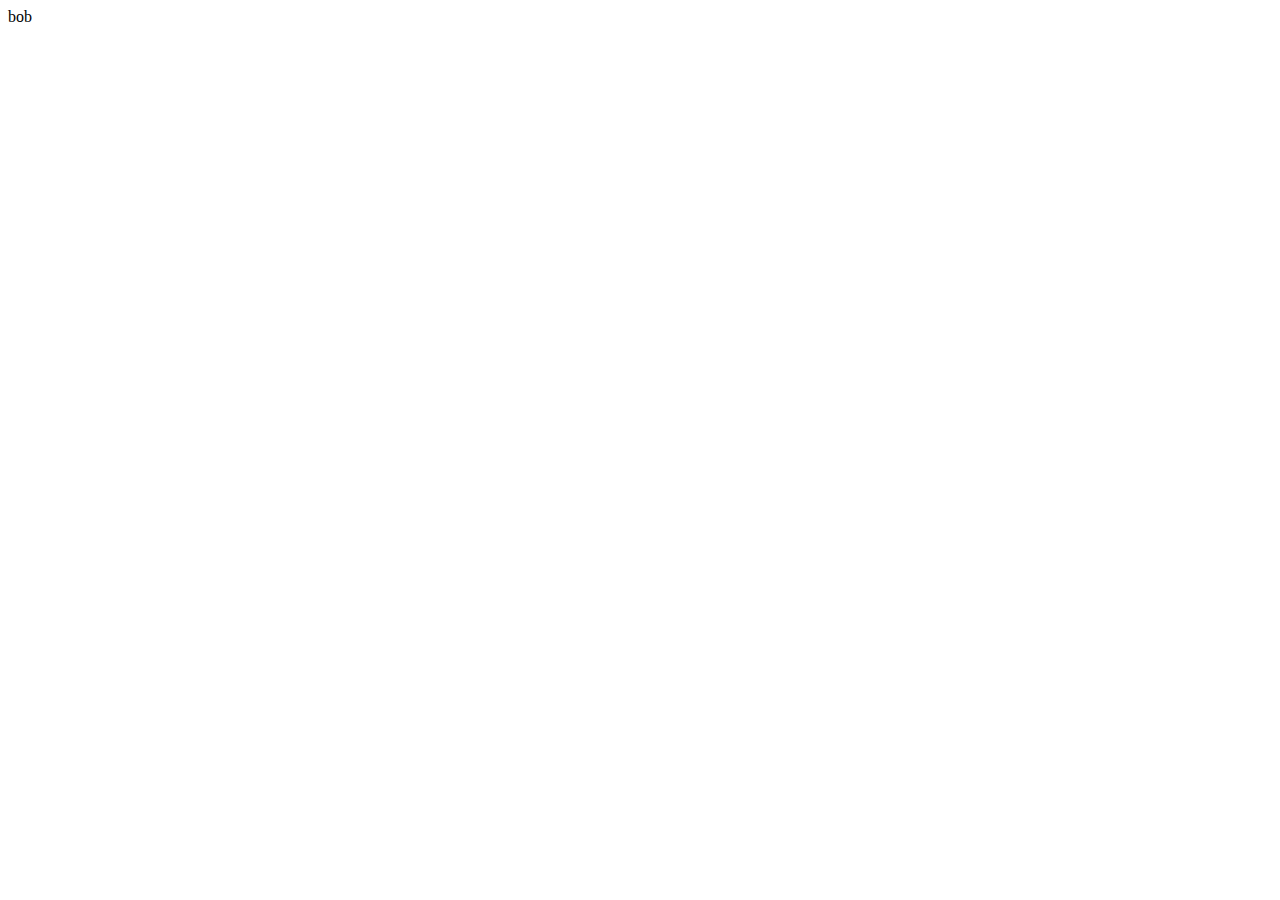
==== index.html @ 43b601e3 "bob" ====
<!DOCTYPE html>
<html lang="en">
<head>
    <meta charset="UTF-8">
    <meta name="viewport" content="width=device-width, initial-scale=1.0">
    <title>Document</title>
</head>
<body>
bob
</body>
</html>
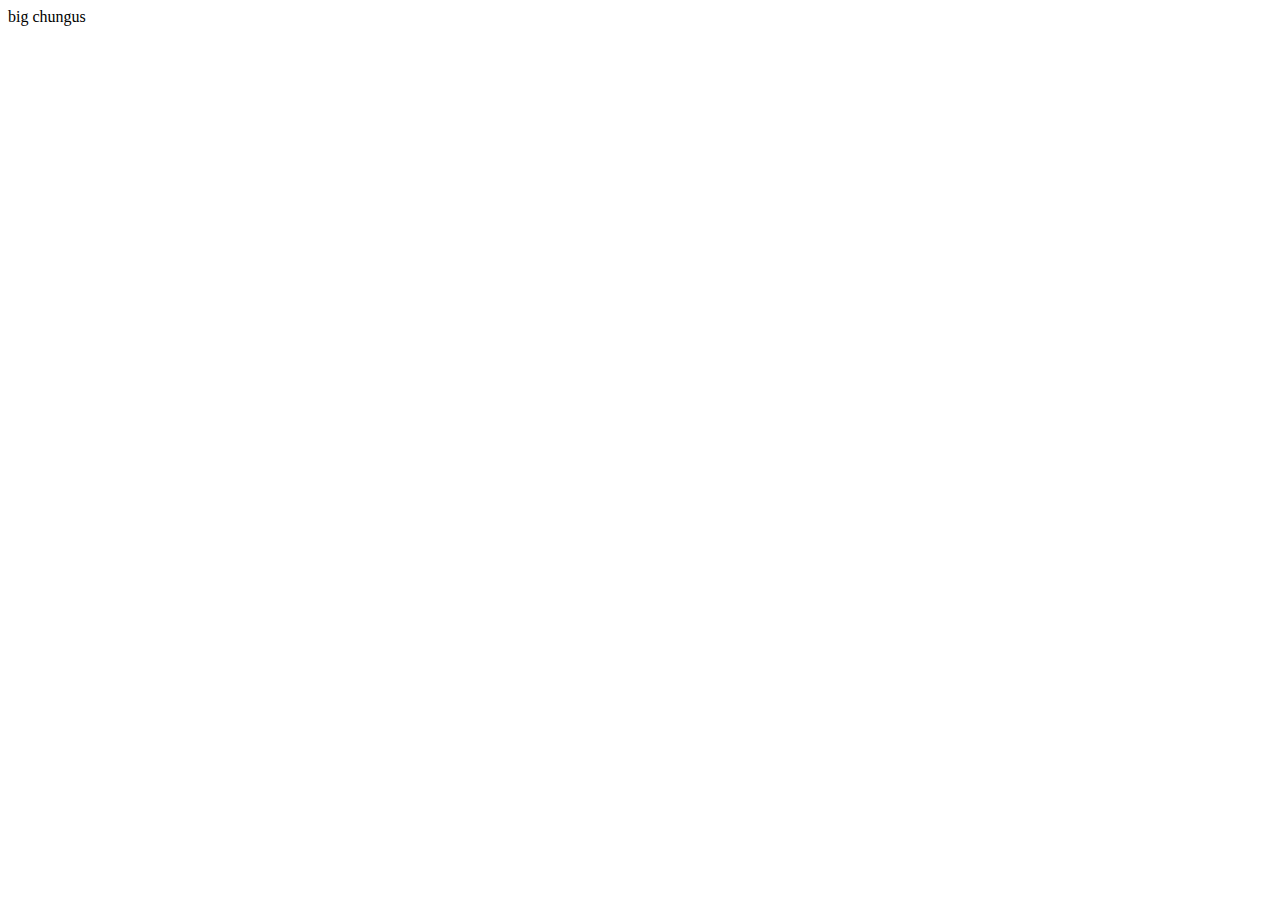
==== commit 8a23974c: "big chungussin" ====
--- a/index.html
+++ b/index.html
@@ -6,6 +6,6 @@
     <title>Document</title>
 </head>
 <body>
-bob
+big chungus
 </body>
 </html>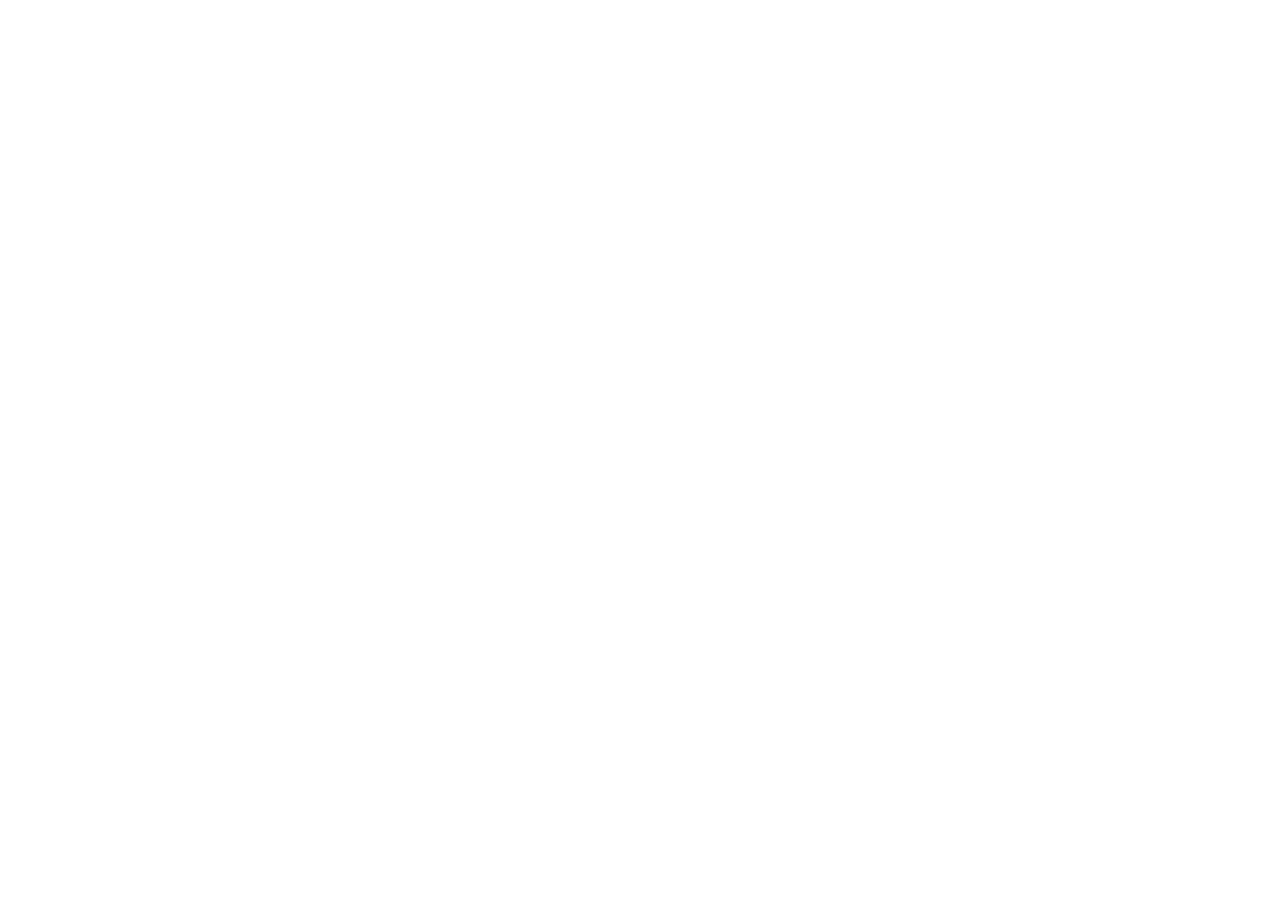
==== commit d235384f: "basic framework" ====
--- a/index.html
+++ b/index.html
@@ -4,8 +4,15 @@
     <meta charset="UTF-8">
     <meta name="viewport" content="width=device-width, initial-scale=1.0">
     <title>Document</title>
+    <script src="script.js"></script>
+    <link rel="stylesheet" href="styles.css">
 </head>
 <body>
-big chungus
+
+    <div id = "header">
+
+    </div>
+
+    <div id = "login"></div>
 </body>
 </html>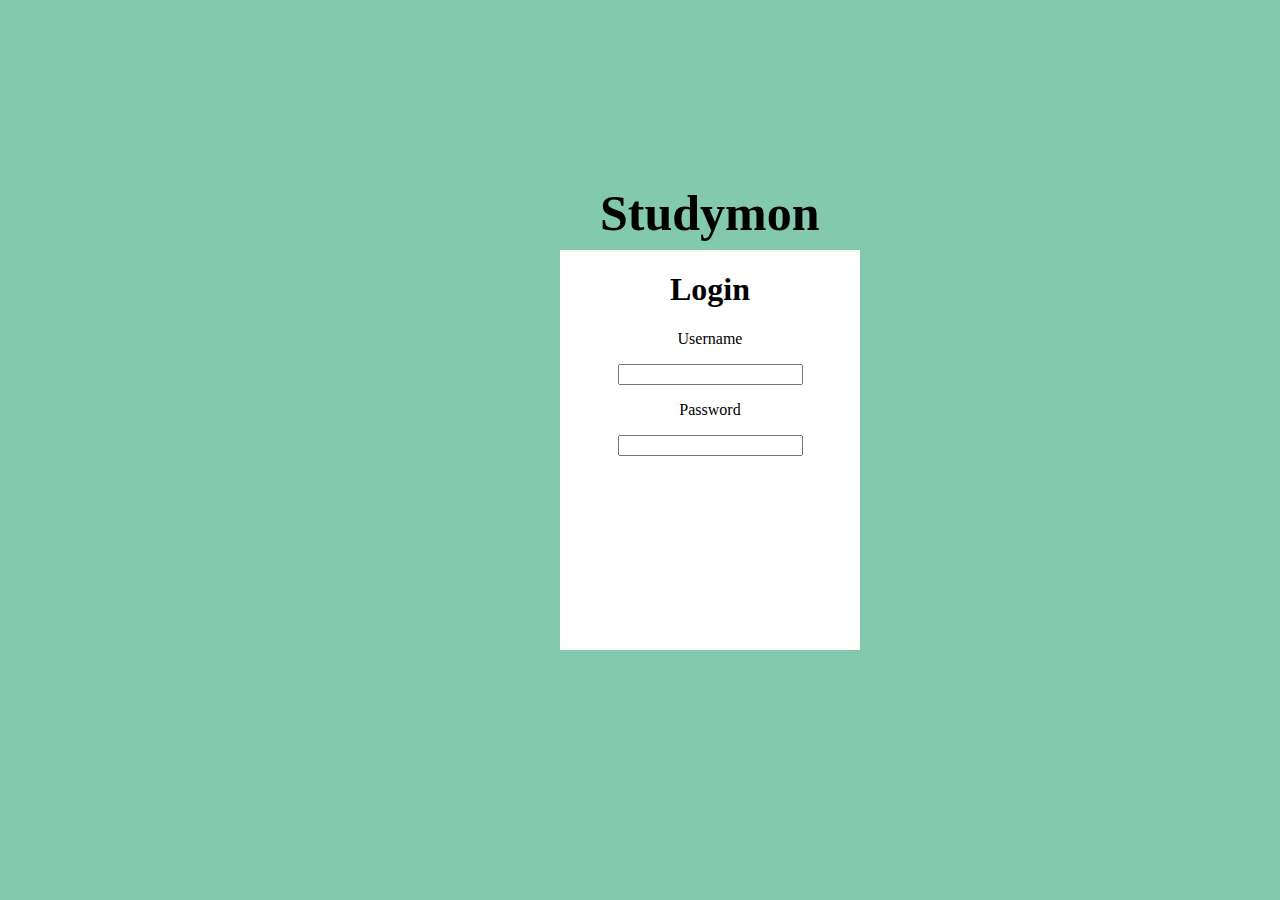
==== commit f37e4350: "login page" ====
--- a/index.html
+++ b/index.html
@@ -3,16 +3,22 @@
 <head>
     <meta charset="UTF-8">
     <meta name="viewport" content="width=device-width, initial-scale=1.0">
-    <title>Document</title>
+    <title>Studymon</title>
     <script src="script.js"></script>
     <link rel="stylesheet" href="styles.css">
 </head>
 <body>
 
-    <div id = "header">
+    <h1 id = "title">Studymon</h1>
 
+    <div id = "login">
+        <h1>Login</h1>
+
+        <p>Username</p>
+        <input>
+        <p>Password</p>
+        <input type="password">
     </div>
-
-    <div id = "login"></div>
+    
 </body>
 </html>--- a/styles.css
+++ b/styles.css
@@ -0,0 +1,148 @@
+body{
+    background-color: #83c9ad;
+}
+
+#navbar{
+    list-style-type: none;
+    margin: -8px;
+    padding:0;
+    height:70px;
+    background-color: #1ca381;
+    top:0;
+    position:sticky;
+    z-index: 100;
+    filter: drop-shadow(#184d36 1px 1px 10px);
+}
+
+li{
+    float:left;
+    padding: 15px;
+    font-size: 30px;
+}
+
+.dot {
+    height:30px;
+    width:30px;
+    border-radius: 50%;
+    background-color: black;
+    filter: drop-shadow(#184d36 2px 1px 10px);
+}
+
+.img_placeholder{
+    background-color: black;
+    height: 300px;
+    width: 350px;
+    position: absolute;
+    top:70px;
+    left:150px;
+}
+
+#poke{
+    padding:0;
+    width: 650px;
+    height: 600px;
+    background-color: azure;
+    position: absolute;
+    left:150px;
+    top:100px;
+}
+
+#to_do_list{
+    background-color:azure;
+    height:100%;
+    width:400px;
+    position: absolute;
+    right:0;
+    list-style-type: none;
+    text-align: center;
+    padding:0;
+}
+
+#list{
+    margin:0;
+    padding:0;
+    width:100%;
+}
+
+#list li {
+    background-color: grey;
+    list-style-type: none;
+    text-align: center;
+    position:relative;
+    width:370px;
+}
+
+#list li:hover{
+    background-color:aqua;
+}
+
+#currPoke{
+    width:700px;
+    height:600px;
+    background-color: white;
+    position: absolute;
+    top:100px;
+    left:100px;
+}
+
+#all_poke{
+    right:0;
+    height:100%;
+    width:400px;
+    position:absolute;
+    background-color: white;
+}
+
+#classes{
+    background-color: white;
+    width:900px;
+    height:620px;
+    margin:0 auto;
+}
+
+#students{
+    background-color: white;
+    position:absolute;
+    top:100px;
+    left:100px;
+    width: 800px;
+    height:600px;
+}
+
+#assignments{
+    background-color:azure;
+    height:450px;
+    width:400px;
+    position: absolute;
+    right:0;
+    list-style-type: none;
+    text-align: center;
+}
+
+#reward{
+    background-color:white;
+    height:240px;
+    width:400px;
+    position:absolute;
+    right:0;
+    top:500px;
+    text-align: center;
+}
+
+#title{
+    font-size: 50px;
+    text-align: center;
+    position: absolute;
+    top: 150px;
+    left: 600px;
+}
+
+#login{
+    background-color: white;
+    width:300px;
+    height:400px;
+    position: absolute;
+    top: 250px;
+    left: 560px;
+    text-align: center;
+}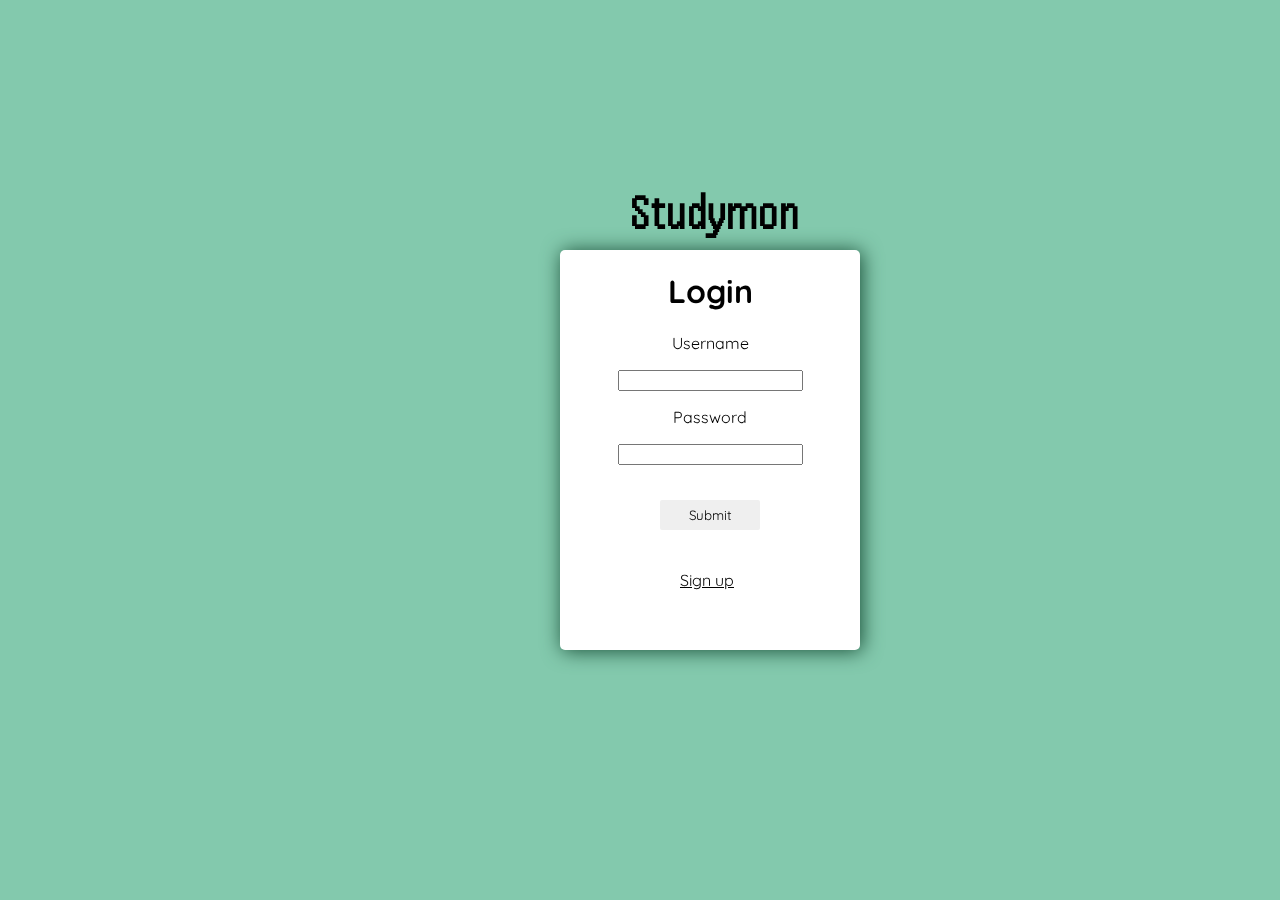
==== commit 2149b644: "work on login" ====
--- a/index.html
+++ b/index.html
@@ -6,6 +6,9 @@
     <title>Studymon</title>
     <script src="script.js"></script>
     <link rel="stylesheet" href="styles.css">
+    <link rel="preconnect" href="https://fonts.googleapis.com">
+<link rel="preconnect" href="https://fonts.gstatic.com" crossorigin>
+<link href="https://fonts.googleapis.com/css2?family=Handjet:wght@100..900&family=Quicksand:wght@300..700&display=swap" rel="stylesheet">
 </head>
 <body>
 
@@ -18,6 +21,8 @@
         <input>
         <p>Password</p>
         <input type="password">
+        <button id = "submit">Submit</button>
+        <a href = "" id = "signUp">Sign up</a>
     </div>
     
 </body>
--- a/styles.css
+++ b/styles.css
@@ -1,5 +1,6 @@
 body{
     background-color: #83c9ad;
+    font-family: "Quicksand", sans-serif;
 }
 
 #navbar{
@@ -12,6 +13,7 @@
     position:sticky;
     z-index: 100;
     filter: drop-shadow(#184d36 1px 1px 10px);
+    font-family: "Handjet", sans-serif;
 }
 
 li{
@@ -91,6 +93,7 @@
     width:400px;
     position:absolute;
     background-color: white;
+    text-align: center;
 }
 
 #classes{
@@ -134,7 +137,8 @@
     text-align: center;
     position: absolute;
     top: 150px;
-    left: 600px;
+    left: 630px;
+    font-family: "Handjet", sans-serif;
 }
 
 #login{
@@ -145,4 +149,75 @@
     top: 250px;
     left: 560px;
     text-align: center;
+    border-radius: 5px;
+    filter: drop-shadow(#184d36 2px 1px 10px);
+}
+
+#poke h1{
+    font-size: 40px;
+    position: absolute;
+    top:370px;
+    left:260px;
+}
+
+#XP{
+    position:absolute;
+    top:520px;
+    left:275px;
+}
+
+#Level{
+    position:absolute;
+    top:420px;
+    left:280px;
+    font-size: 25px;;
+}
+
+#xpBar{
+    background-color: #34d970;
+    height:20px;
+    width:5px;
+    position: absolute;
+    top:510px;
+    left: 250px;
+}
+
+#lvl_num{
+    position:absolute;
+    top:465px;
+    left:305px;
+}
+
+#currPoke h1{
+    font-size: 40px;
+    position: absolute;
+    top:370px;
+    left:260px;
+}
+
+#submit{
+    position:absolute;
+    border:none;
+    top: 250px;
+    z-index: 100;
+    width:100px;
+    height:30px;
+    left:100px;
+    border-radius: 2px;
+    font-family: "Quicksand", sans-serif;
+}
+
+#submit:hover{
+    background-color: #83c9ad;
+}
+
+#signUp{
+    position: absolute;
+    top:320px;
+    left:120px;
+    color:black;
+}
+
+#signUp:hover{
+    color:#184d36;
 }